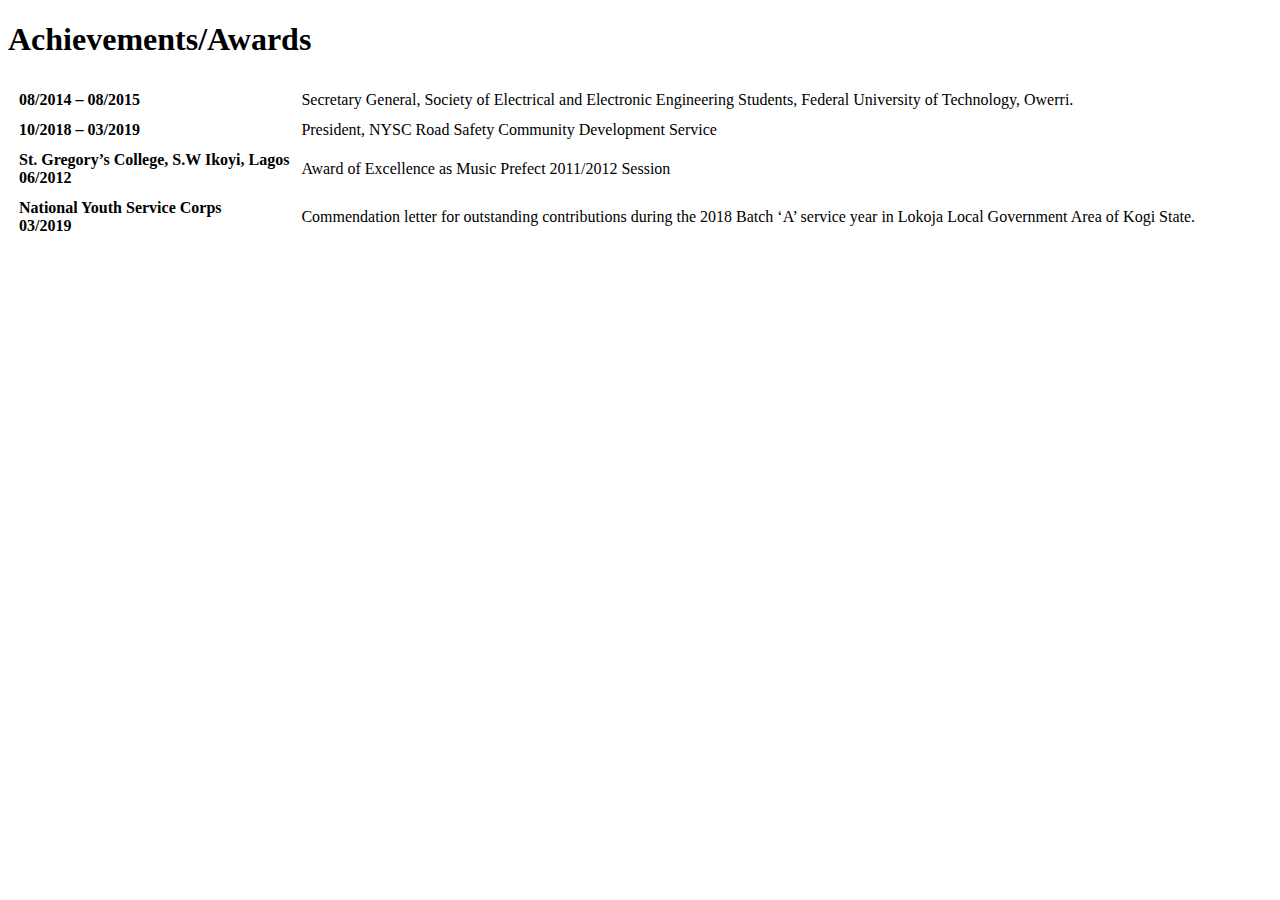
==== achievements.html @ 3e9d2f6d "First upload of my personal web site" ====
<!DOCTYPE html>
<html lang="en" dir="ltr">
  <head>
    <meta charset="utf-8">
    <title>Achievements and awards</title>
  </head>
  <body>
    <h1>Achievements/Awards</h1>
    <table cellspacing="10">
      <tr>
        <td><strong>08/2014 – 08/2015</strong></td>
        <td>Secretary General, Society of Electrical and Electronic Engineering Students, Federal University of Technology, Owerri.</td>
      </tr>
      <tr>
        <td><strong>10/2018 – 03/2019</strong></td>
        <td>President, NYSC Road Safety Community Development Service</td>
      </tr>
      <tr>
        <td><strong>St. Gregory’s College, S.W Ikoyi, Lagos</strong><br><strong>06/2012</strong></td>
        <td>Award of Excellence as Music Prefect 2011/2012 Session</td>
      </tr>
      <tr>
        <td><strong>National Youth Service Corps</strong><br><strong>03/2019</strong></td>
        <td>Commendation letter for outstanding contributions during the 2018 Batch ‘A’ service year in Lokoja Local Government Area of Kogi State.</td>
      </tr>
    </table>
  </body>
</html>
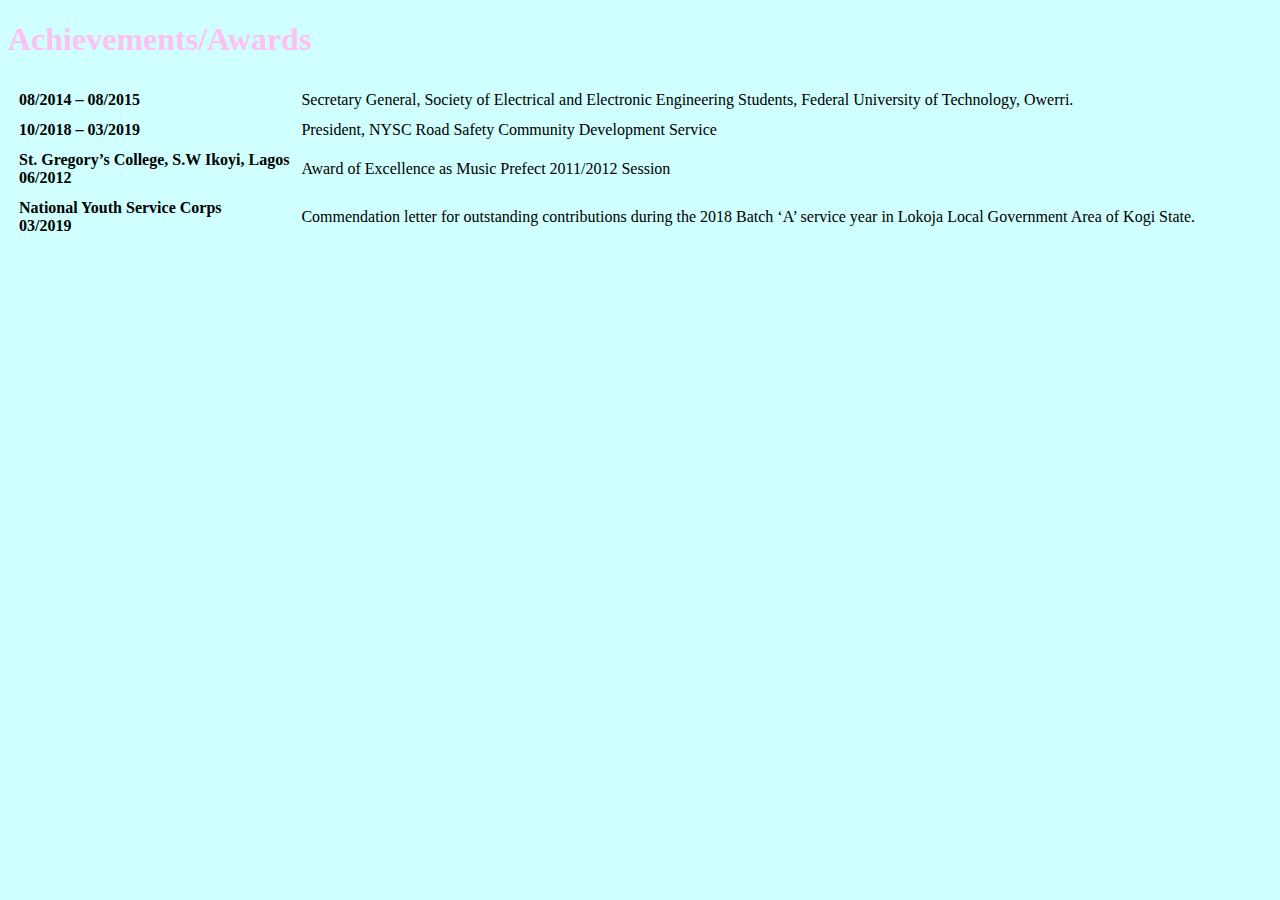
==== commit 36d79efb: "Update 10/08/2020" ====
--- a/achievements.html
+++ b/achievements.html
@@ -3,6 +3,7 @@
   <head>
     <meta charset="utf-8">
     <title>Achievements and awards</title>
+      <link rel="stylesheet" href="css/styles.css">
   </head>
   <body>
     <h1>Achievements/Awards</h1>
--- a/css/styles.css
+++ b/css/styles.css
@@ -0,0 +1,18 @@
+body{
+  background-color: #cffffe;
+}
+
+h1{
+  color:#ffc1f3;
+}
+h3{
+  color: #ffc1f3;
+  text-align: center;
+}
+.light{
+  border-color: #ffc1f3;
+}
+.thick{
+  border-color:  #ffc1f3;
+  border-width:  2px;
+}
